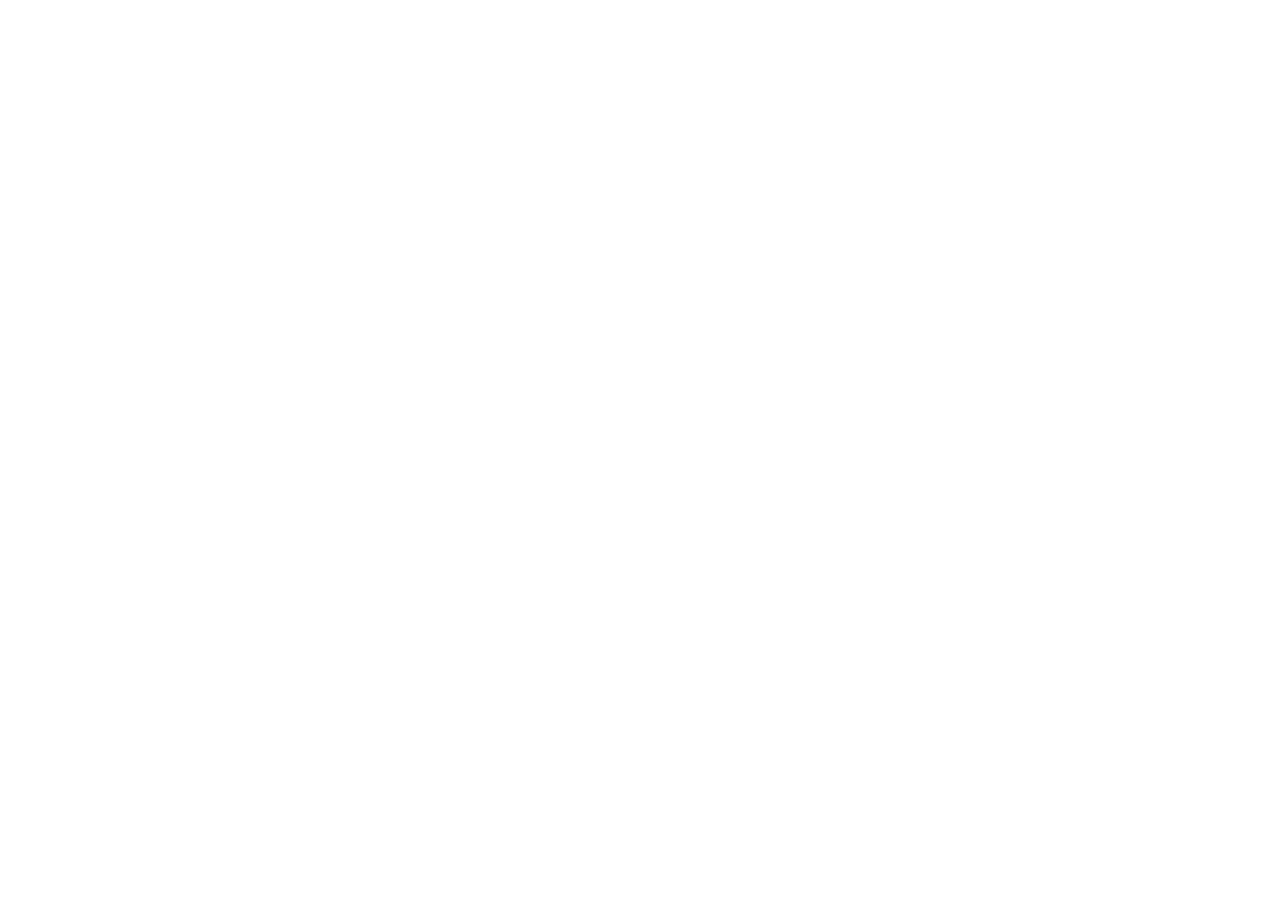
==== client/index.html @ e936949f "init" ====
<!doctype html>
<html lang="en" ng-app>
  <head>
    <title>Chat Example</title>
    <meta name="viewport" content="width=device-width, initial-scale=1.0">
    <link rel="stylesheet" href="/css/bootstrap.min.css">
    <link rel="stylesheet" href="/css/bootstrap-responsive.min.css">
    <link rel="stylesheet" href="/css/nv.d3.min.css">

  </head>
<body>
  
  
  <script src="/js/jquery.min.js"></script>
  <script src="/js/d3.min.js"></script>
  <script src="/js/bootstrap.min.js"></script>
  <script src="/js/angular.min.js"></script>
  
  <script type="text/javascript">
    
  </script>
  
</body>
</html>
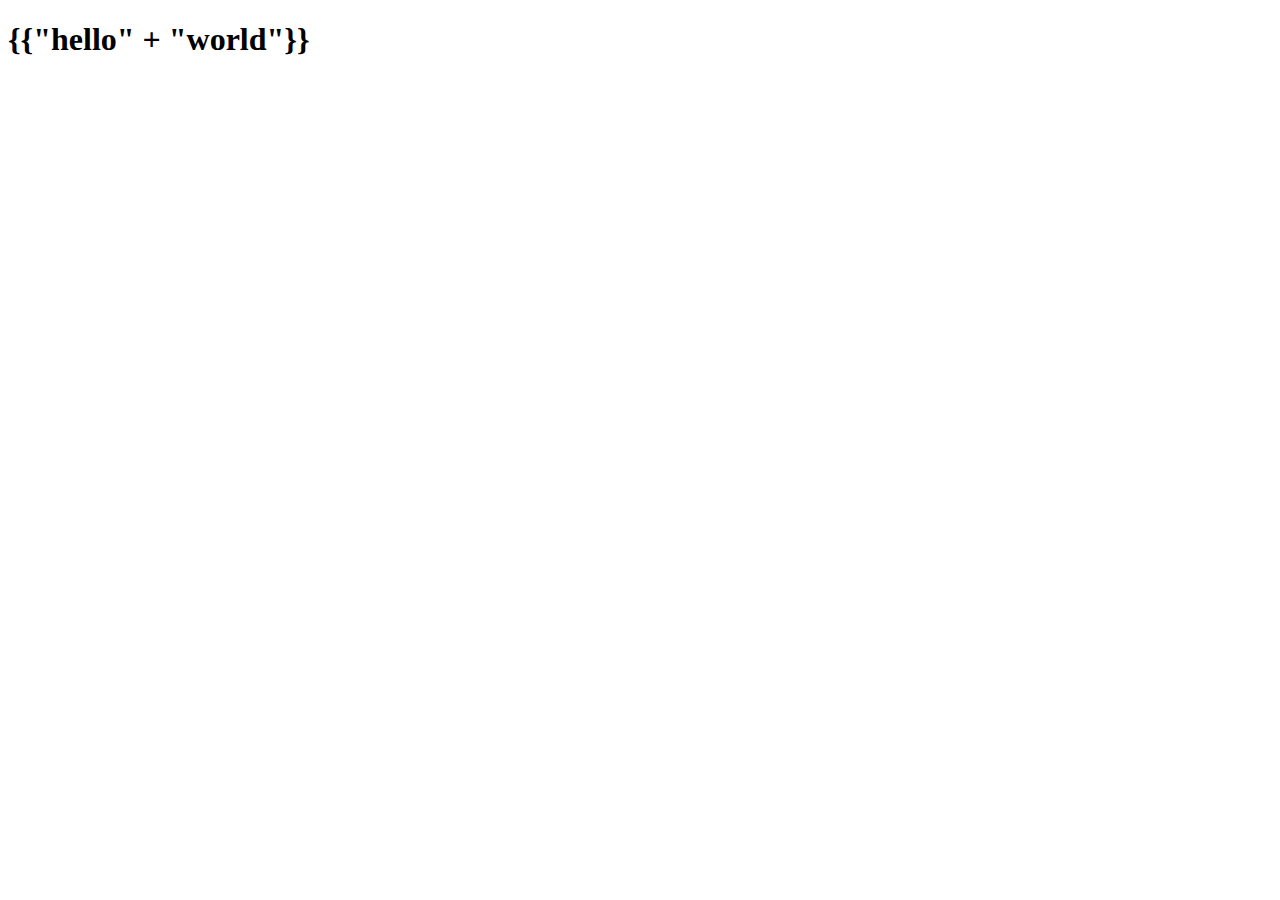
==== commit f58c3cc3: "easy dynamic bar chart" ====
--- a/client/index.html
+++ b/client/index.html
@@ -1,23 +1,65 @@
 <!doctype html>
-<html lang="en" ng-app>
+<html lang="en" ng-app="dota2data">
   <head>
     <title>Chat Example</title>
     <meta name="viewport" content="width=device-width, initial-scale=1.0">
     <link rel="stylesheet" href="/css/bootstrap.min.css">
     <link rel="stylesheet" href="/css/bootstrap-responsive.min.css">
-    <link rel="stylesheet" href="/css/nv.d3.min.css">
 
   </head>
 <body>
+  <h1>{{"hello" + "world"}}</h1>
   
   
   <script src="/js/jquery.min.js"></script>
   <script src="/js/d3.min.js"></script>
   <script src="/js/bootstrap.min.js"></script>
   <script src="/js/angular.min.js"></script>
+  <script src="/app.js"></script>
   
   <script type="text/javascript">
-    
+  //define data
+  var dataset=[1,2,3,4,5,6,5,4,3,2,1,2,3,4,5,6,7,8,9];
+
+  //define svg
+  var width=500;
+  var height=400;
+  var x=d3.scale.linear()
+          .range([0,width]);
+  var y=d3.scale.linear()
+          .range([height,0]);
+  var svg = d3.select('body').append('svg')
+    .attr('width', width) 
+    .attr('height', height);
+  
+  //
+  function render(data){
+    y.domain([0,100]);
+    d3.select("svg").selectAll("rect")
+      .data(data)
+      .enter()
+      .append('rect');
+
+    d3.select("svg").selectAll("rect")
+      .data(data)
+      .attr({
+        x:function(d,i){return i*(width/data.length)},
+        y:function(d){return y(d)},
+        width:(width/data.length-3),
+        height:function(d){return height-y(d)},
+        fill:function(d){return 'rgb(0,0,'+d*3+')';}
+      });
+    d3.select("svg").selectAll("rect")
+      .data(data)
+      .exit()
+      .remove();
+  }
+  setInterval(function(){
+    dataset.shift();
+    dataset.push(Math.round(Math.random()*100));
+    render(dataset);
+  },1000);
+  render(dataset);
   </script>
   
 </body>
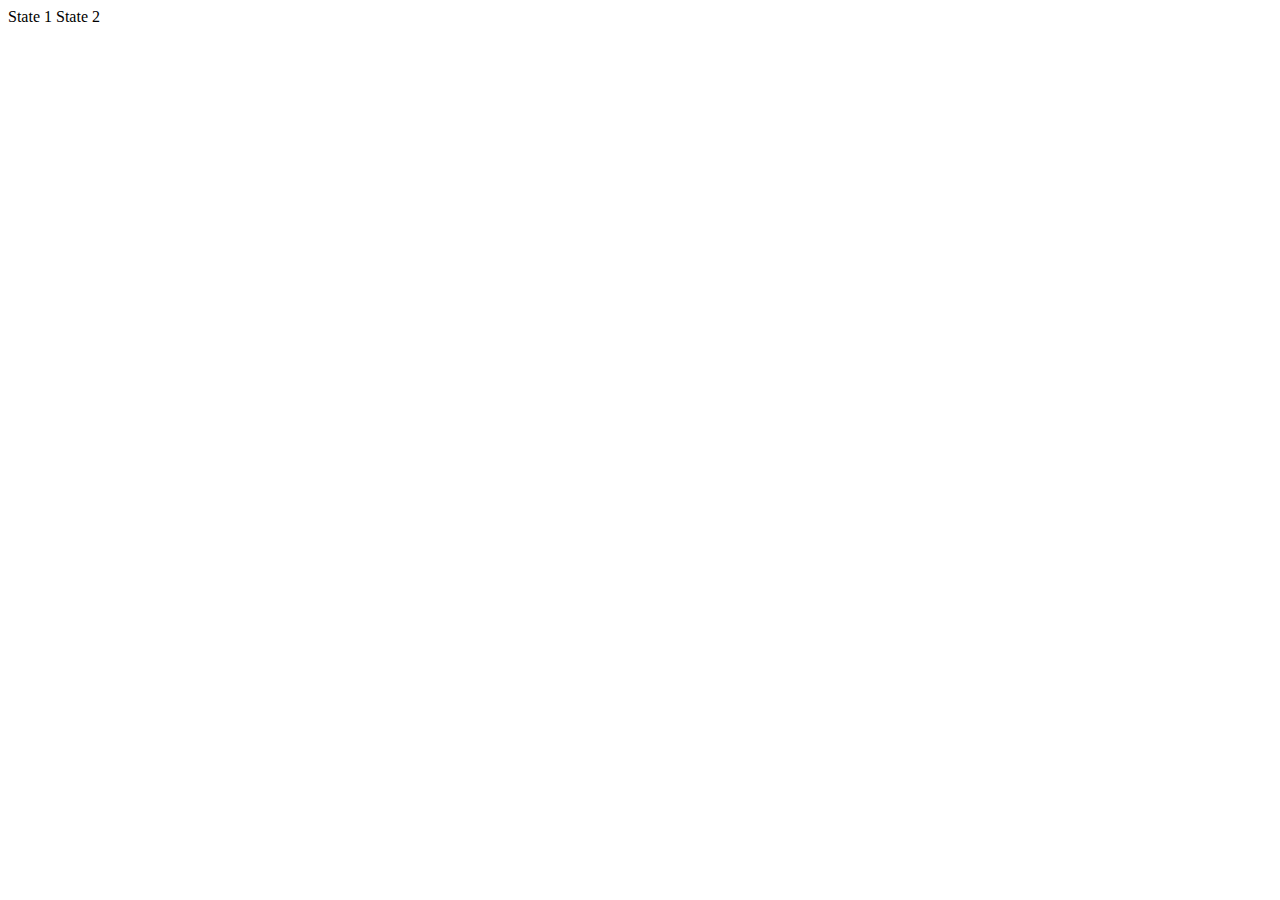
==== commit a068edde: "ui router added" ====
--- a/client/index.html
+++ b/client/index.html
@@ -8,59 +8,18 @@
 
   </head>
 <body>
-  <h1>{{"hello" + "world"}}</h1>
+  <a ui-sref="state1">State 1</a>
+  <a ui-sref="state2">State 2</a>
+  <div ui-view></div>
   
   
   <script src="/js/jquery.min.js"></script>
   <script src="/js/d3.min.js"></script>
   <script src="/js/bootstrap.min.js"></script>
   <script src="/js/angular.min.js"></script>
+  <script src="/js/angular-ui-router.min.js"></script>
   <script src="/app.js"></script>
   
-  <script type="text/javascript">
-  //define data
-  var dataset=[1,2,3,4,5,6,5,4,3,2,1,2,3,4,5,6,7,8,9];
-
-  //define svg
-  var width=500;
-  var height=400;
-  var x=d3.scale.linear()
-          .range([0,width]);
-  var y=d3.scale.linear()
-          .range([height,0]);
-  var svg = d3.select('body').append('svg')
-    .attr('width', width) 
-    .attr('height', height);
-  
-  //
-  function render(data){
-    y.domain([0,100]);
-    d3.select("svg").selectAll("rect")
-      .data(data)
-      .enter()
-      .append('rect');
-
-    d3.select("svg").selectAll("rect")
-      .data(data)
-      .attr({
-        x:function(d,i){return i*(width/data.length)},
-        y:function(d){return y(d)},
-        width:(width/data.length-3),
-        height:function(d){return height-y(d)},
-        fill:function(d){return 'rgb(0,0,'+d*3+')';}
-      });
-    d3.select("svg").selectAll("rect")
-      .data(data)
-      .exit()
-      .remove();
-  }
-  setInterval(function(){
-    dataset.shift();
-    dataset.push(Math.round(Math.random()*100));
-    render(dataset);
-  },1000);
-  render(dataset);
-  </script>
   
 </body>
 </html>
